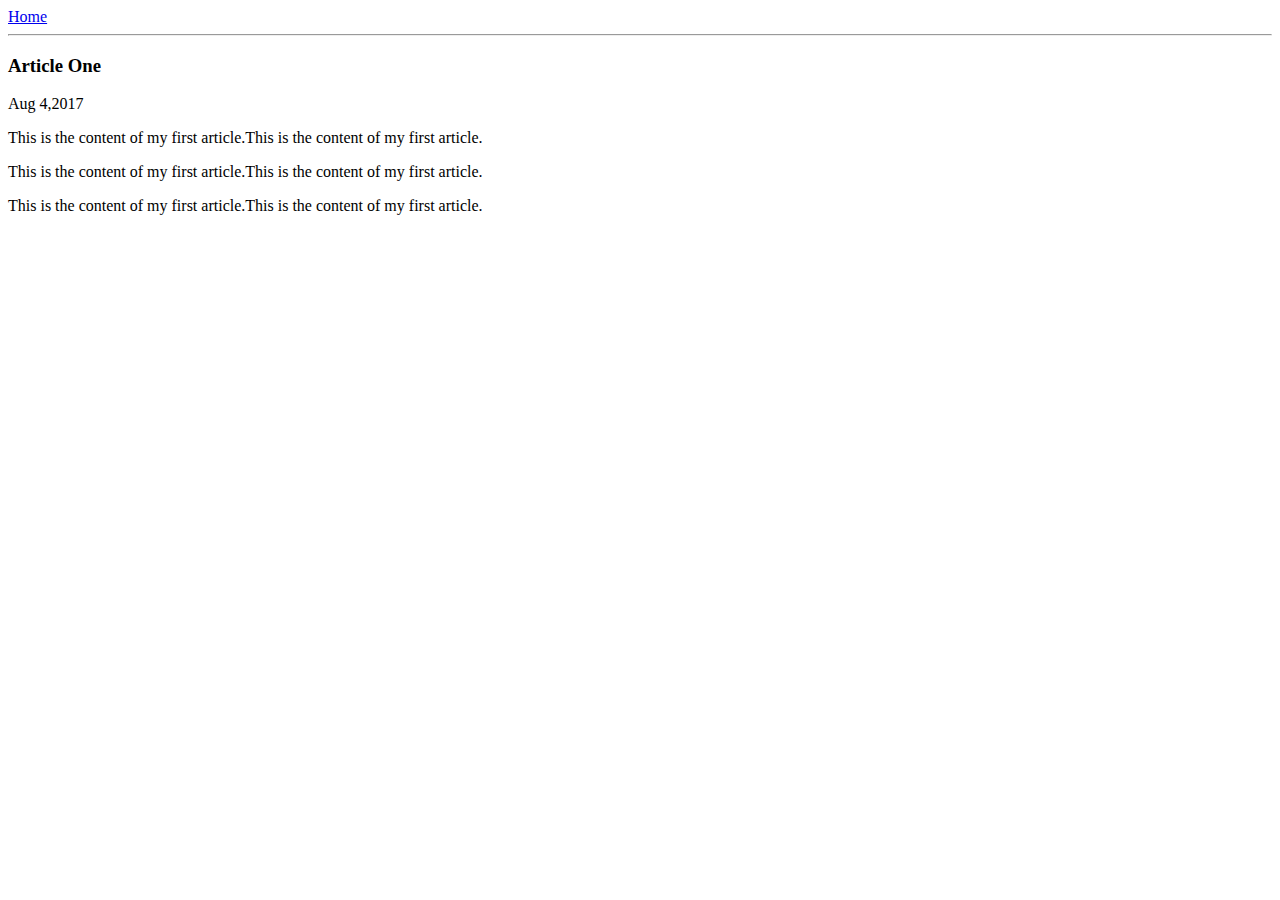
==== ui/article-one.html @ e4585567 "[imad-console] Updates ui/article-one.html" ====
<html>
<head>
    <title>
        Article One/Avineesh
    </title>
    </head>
    <body>
        <div>
        <a href='/'>Home</a>
        </div> 
         <hr/>
  <h3>
      Article One
  </h3>
  <div>
      Aug 4,2017
  </div>
  <div>
      <p>
          This is the content of my first article.This is the content of my first article.
      </p>
       <p>
          This is the content of my first article.This is the content of my first article.
      </p>
       <p>
          This is the content of my first article.This is the content of my first article.
      </p>
  </div>
    </body>
</html>
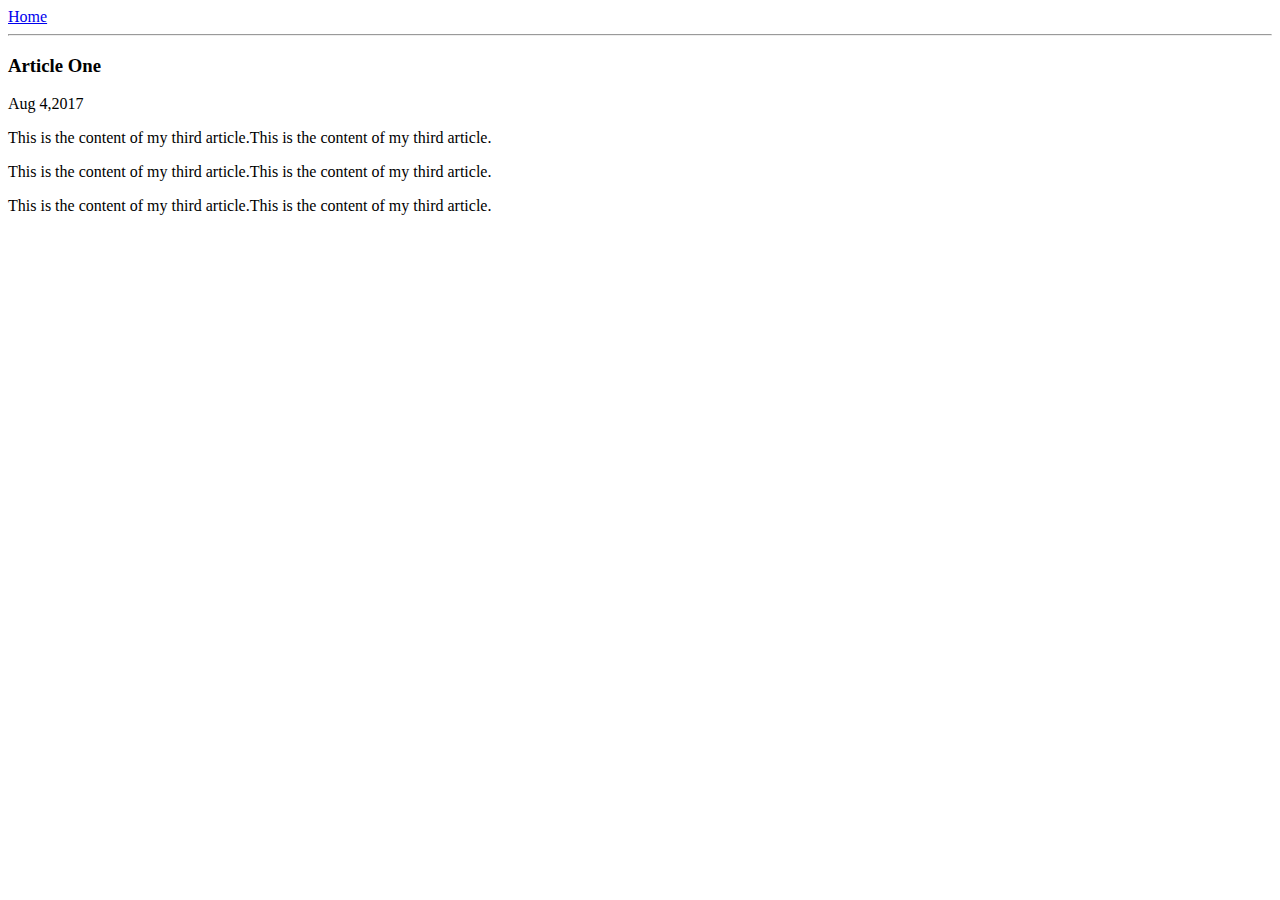
==== commit 6752a52d: "[imad-console] Updates ui/article-one.html" ====
--- a/ui/article-one.html
+++ b/ui/article-one.html
@@ -1,7 +1,7 @@
 <html>
 <head>
     <title>
-        Article One/Avineesh
+        Article On/Avineesh
     </title>
     </head>
     <body>
@@ -17,13 +17,12 @@
   </div>
   <div>
       <p>
-          This is the content of my first article.This is the content of my first article.
+          This is the content of my third article.This is the content of my third article.
       </p>
        <p>
-          This is the content of my first article.This is the content of my first article.
-      </p>
+          This is the content of my third article.This is the content of my third article.
        <p>
-          This is the content of my first article.This is the content of my first article.
+          This is the content of my third article.This is the content of my third article.
       </p>
   </div>
     </body>
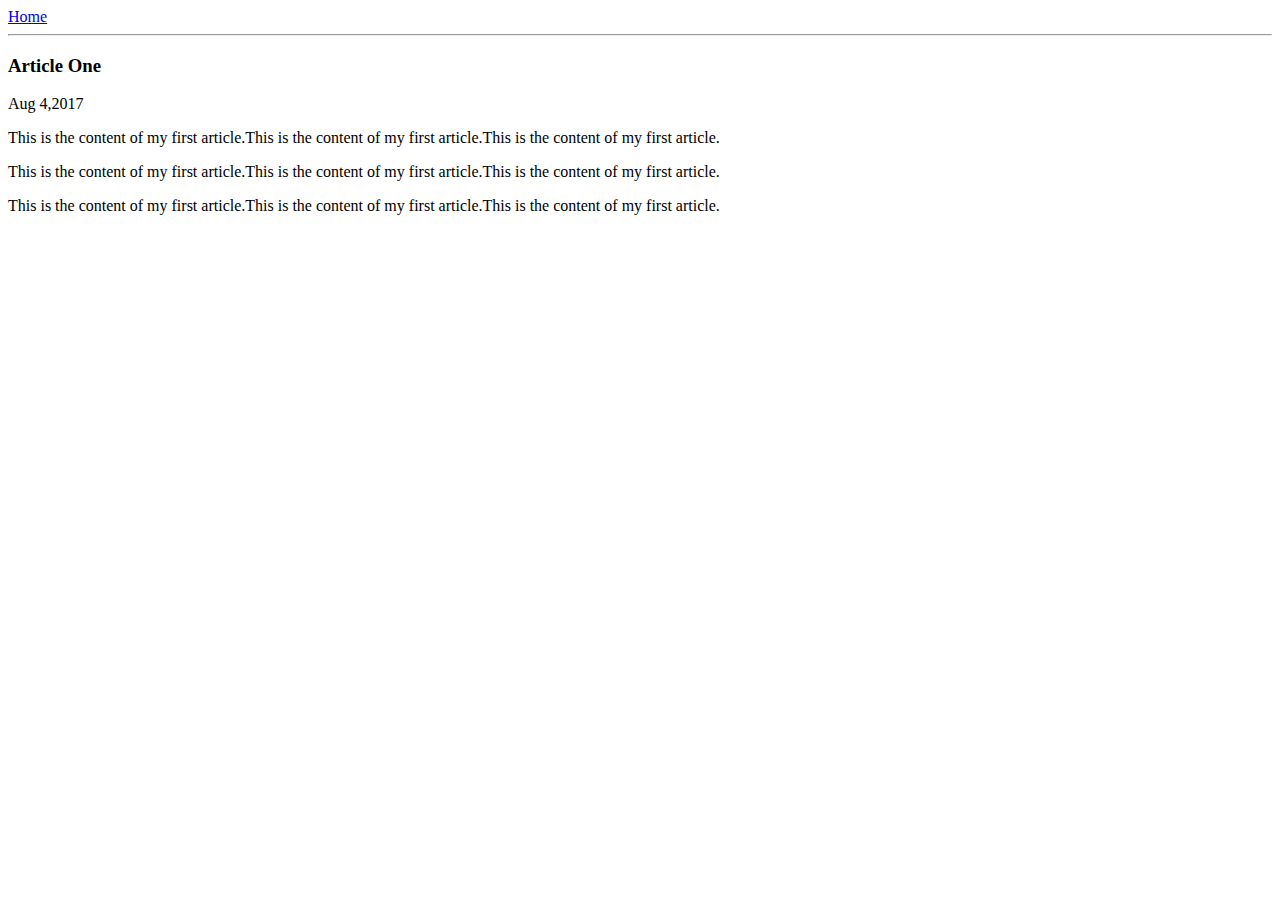
==== commit 6e2b9506: "[imad-console] Updates ui/article-one.html" ====
--- a/ui/article-one.html
+++ b/ui/article-one.html
@@ -1,8 +1,9 @@
 <html>
 <head>
     <title>
-        Article On/Avineesh
+        Article One/Avineesh
     </title>
+     <meta name="viewport" content="width=device-width,intial-scale=1" />
     </head>
     <body>
         <div>
@@ -17,12 +18,13 @@
   </div>
   <div>
       <p>
-          This is the content of my third article.This is the content of my third article.
+          This is the content of my first article.This is the content of my first article.This is the content of my first article.
       </p>
        <p>
-          This is the content of my third article.This is the content of my third article.
-       <p>
-          This is the content of my third article.This is the content of my third article.
+          This is the content of my first article.This is the content of my first article.This is the content of my first article.
+      </p>
+      <p>
+          This is the content of my first article.This is the content of my first article.This is the content of my first article.
       </p>
   </div>
     </body>
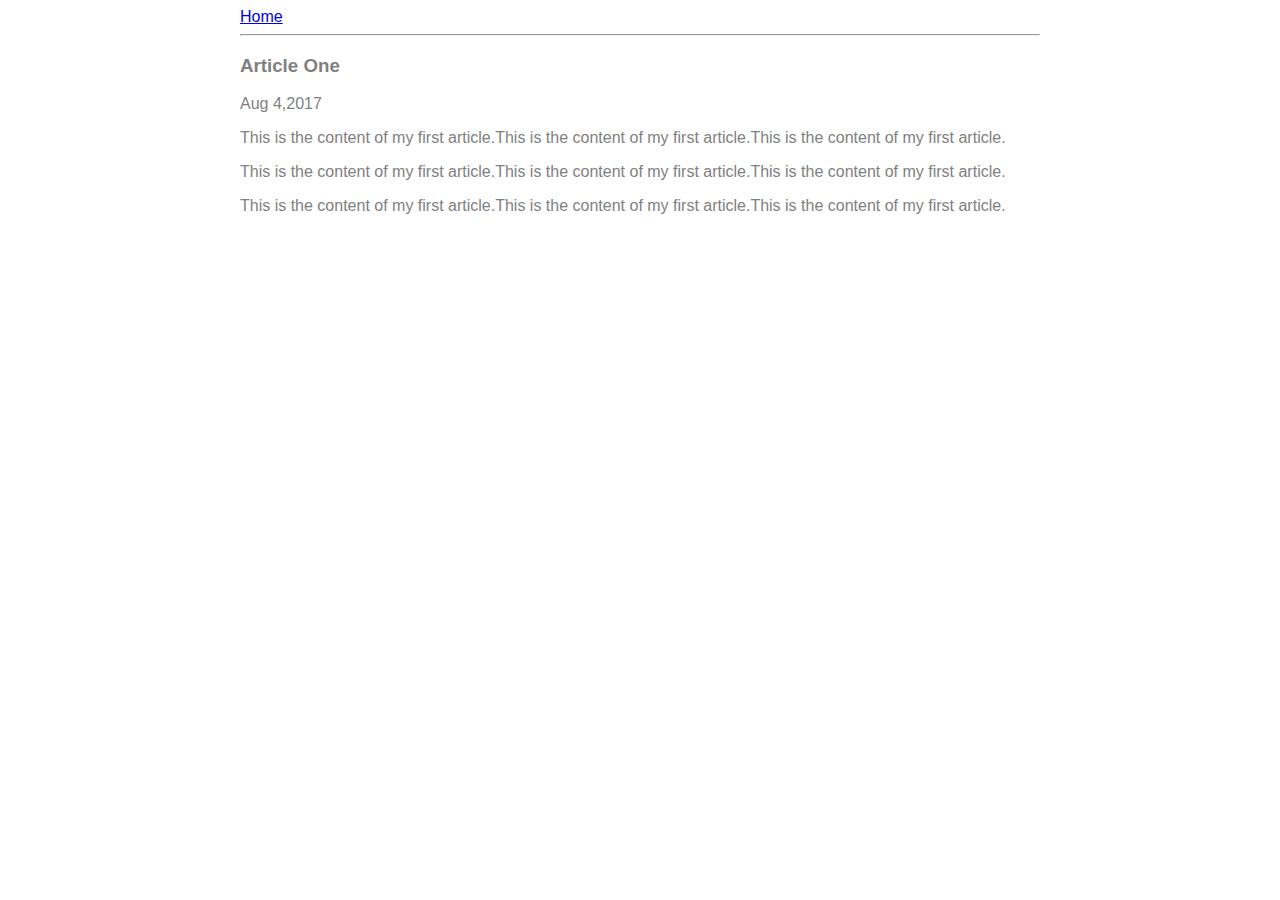
==== commit a10027d5: "[imad-console] Updates ui/article-one.html" ====
--- a/ui/article-one.html
+++ b/ui/article-one.html
@@ -4,9 +4,18 @@
         Article One/Avineesh
     </title>
      <meta name="viewport" content="width=device-width,intial-scale=1" />
+     <style>
+        .container{
+            max-width: 800px;
+            margin: 0 auto;
+            color: grey;
+            font-family: sans-serif;
+        } 
+     </style>
     </head>
     <body>
-        <div>
+     <div class="container">
+       <div>
         <a href='/'>Home</a>
         </div> 
          <hr/>
@@ -26,6 +35,7 @@
       <p>
           This is the content of my first article.This is the content of my first article.This is the content of my first article.
       </p>
-  </div>
+      </div>  
+     </div>
     </body>
 </html>
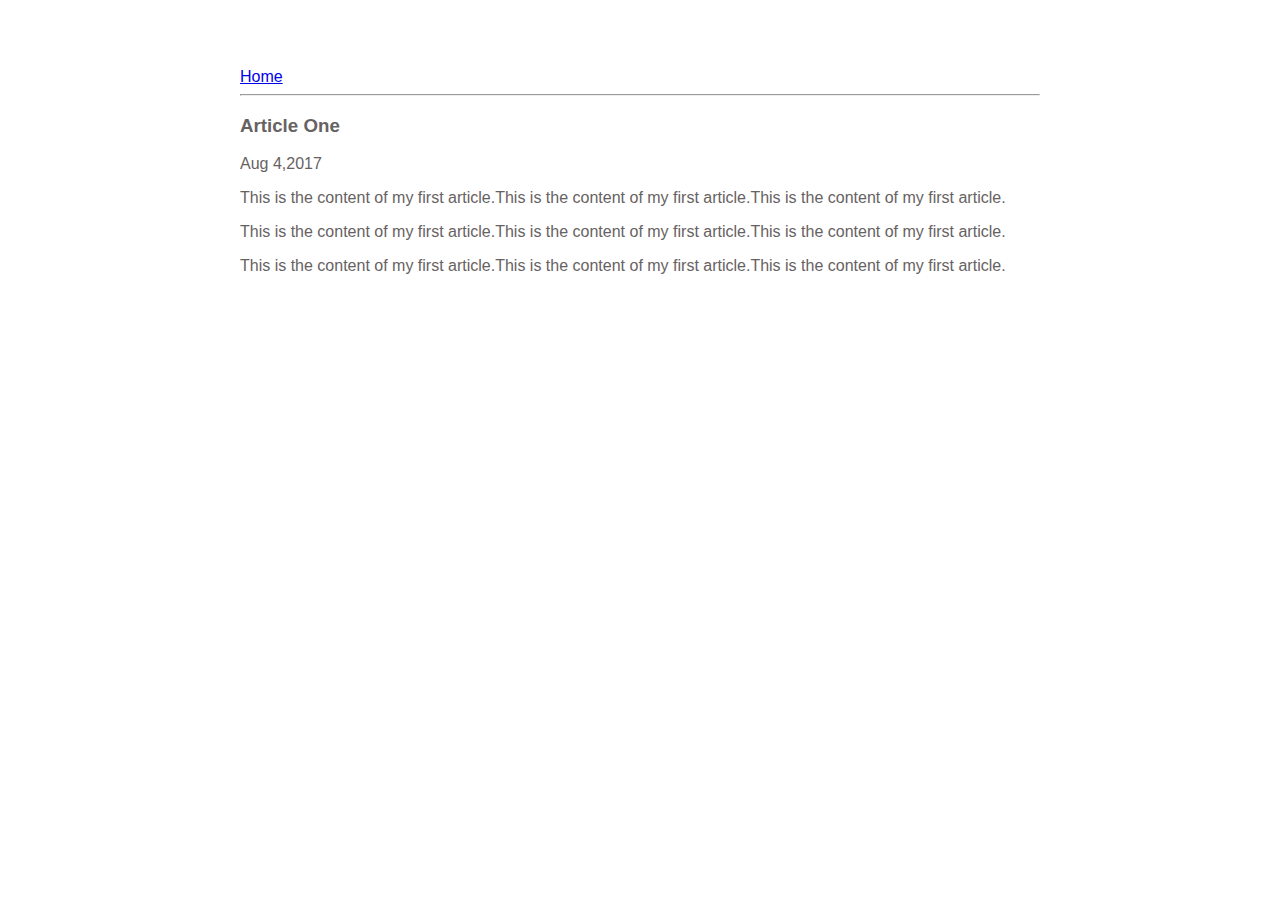
==== commit 5570e0d2: "[imad-console] Updates ui/article-one.html" ====
--- a/ui/article-one.html
+++ b/ui/article-one.html
@@ -6,11 +6,14 @@
      <meta name="viewport" content="width=device-width,intial-scale=1" />
      <style>
         .container{
-            max-width: 800px;
-            margin: 0 auto;
-            color: grey;
-            font-family: sans-serif;
-        } 
+                   max-width: 800px;
+                   margin: 0 auto;
+                   color: #676262;
+                   font-family: sans-serif;
+                   padding-top: 60px;
+                   padding-left: 20px;
+                   padding-right: 20px;
+                  } 
      </style>
     </head>
     <body>
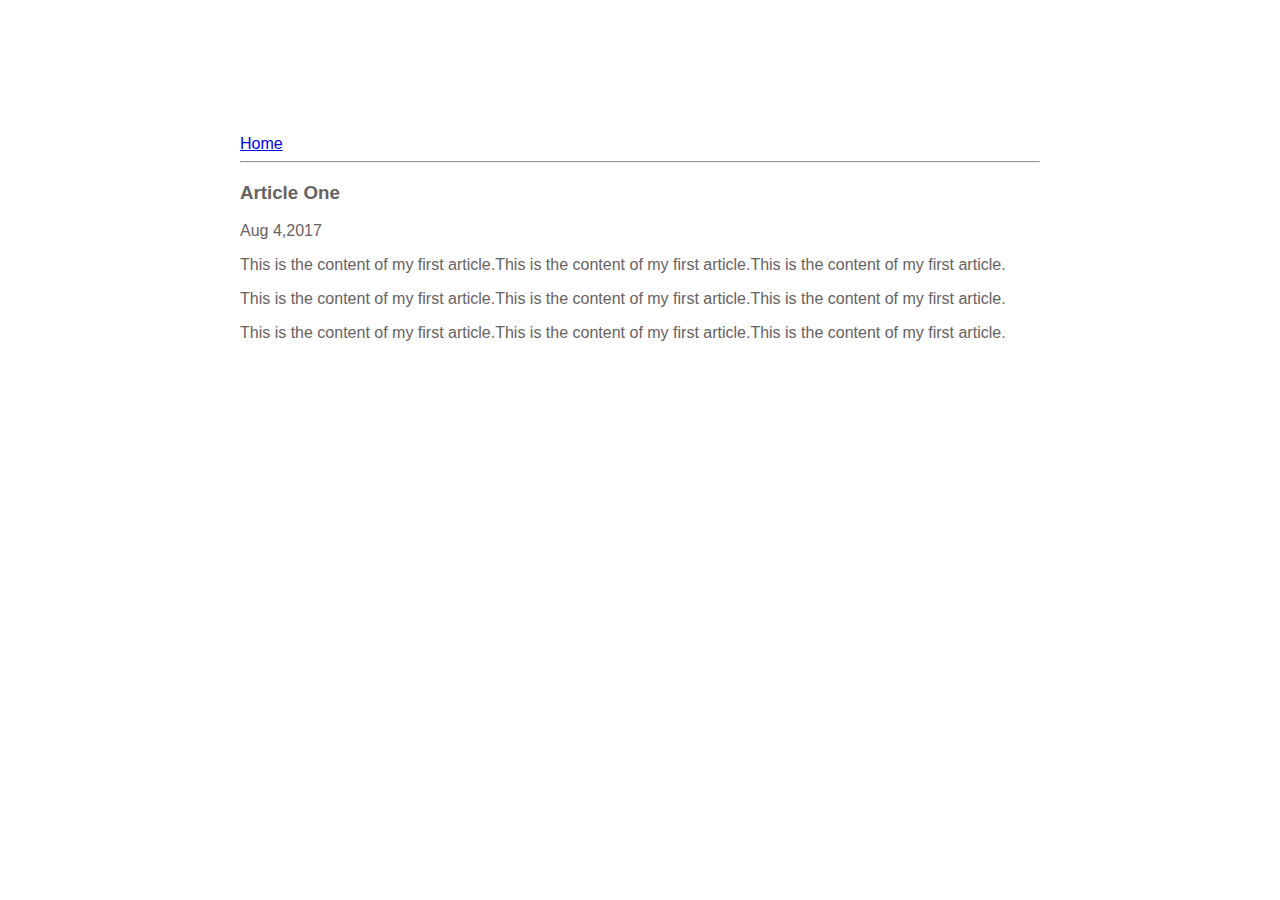
==== commit 679aa77d: "[imad-console] Updates ui/article-one.html" ====
--- a/ui/article-one.html
+++ b/ui/article-one.html
@@ -4,17 +4,7 @@
         Article One/Avineesh
     </title>
      <meta name="viewport" content="width=device-width,intial-scale=1" />
-     <style>
-        .container{
-                   max-width: 800px;
-                   margin: 0 auto;
-                   color: #676262;
-                   font-family: sans-serif;
-                   padding-top: 60px;
-                   padding-left: 20px;
-                   padding-right: 20px;
-                  } 
-     </style>
+      <link href="/ui/style.css" rel="stylesheet" />
     </head>
     <body>
      <div class="container">
--- a/ui/style.css
+++ b/ui/style.css
@@ -0,0 +1,31 @@
+body {
+    font-family: sans-serif;
+    background-color: white;
+    margin-top: 75px;
+}
+
+.center {
+    text-align: center;
+}
+
+.text-big {
+    font-size: 200%;
+}
+
+.serif {
+    font-weight: bold;
+}
+
+.img-medium {
+    height: 300px;
+}
+
+.container{
+   max-width: 800px;
+   margin: 0 auto;
+   color: #676262;
+   font-family: sans-serif;
+   padding-top: 60px;
+   padding-left: 20px;
+   padding-right: 20px;
+  } 
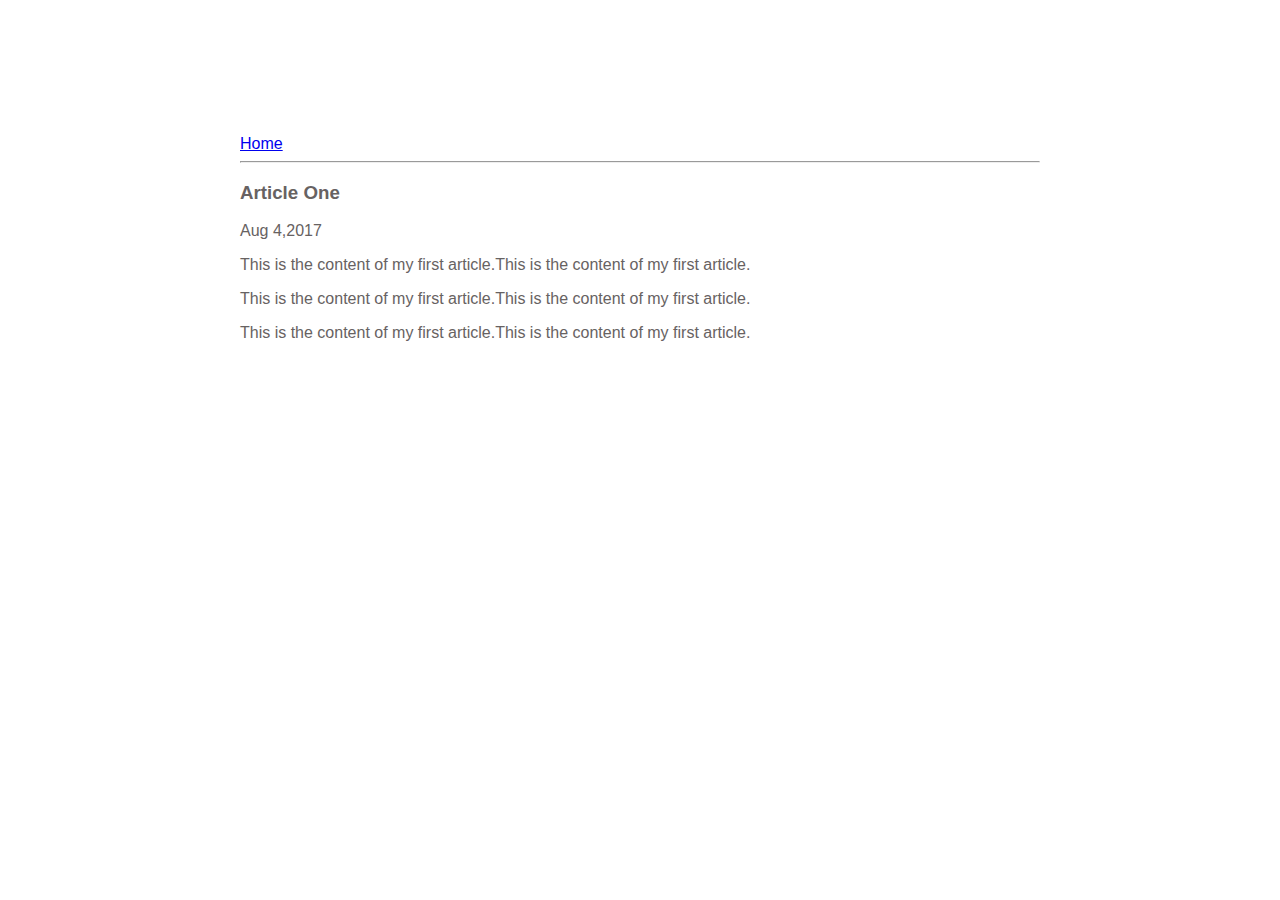
==== commit 82bd7eb9: "[imad-console] Updates ui/article-one.html" ====
--- a/ui/article-one.html
+++ b/ui/article-one.html
@@ -1,14 +1,14 @@
-<html>
+<!DOCTYPE html>
 <head>
     <title>
         Article One/Avineesh
     </title>
      <meta name="viewport" content="width=device-width,intial-scale=1" />
-      <link href="/ui/style.css" rel="stylesheet" />
+        <link href="/ui/style.css" rel="stylesheet" />
     </head>
     <body>
-     <div class="container">
-       <div>
+     <div class="container">    
+        <div>
         <a href='/'>Home</a>
         </div> 
          <hr/>
@@ -20,15 +20,14 @@
   </div>
   <div>
       <p>
-          This is the content of my first article.This is the content of my first article.This is the content of my first article.
+          This is the content of my first article.This is the content of my first article.
       </p>
        <p>
-          This is the content of my first article.This is the content of my first article.This is the content of my first article.
+          This is the content of my first article.This is the content of my first article.
+       <p>
+         This is the content of my first article.This is the content of my first article. 
       </p>
-      <p>
-          This is the content of my first article.This is the content of my first article.This is the content of my first article.
-      </p>
-      </div>  
+      </div>
      </div>
     </body>
 </html>
